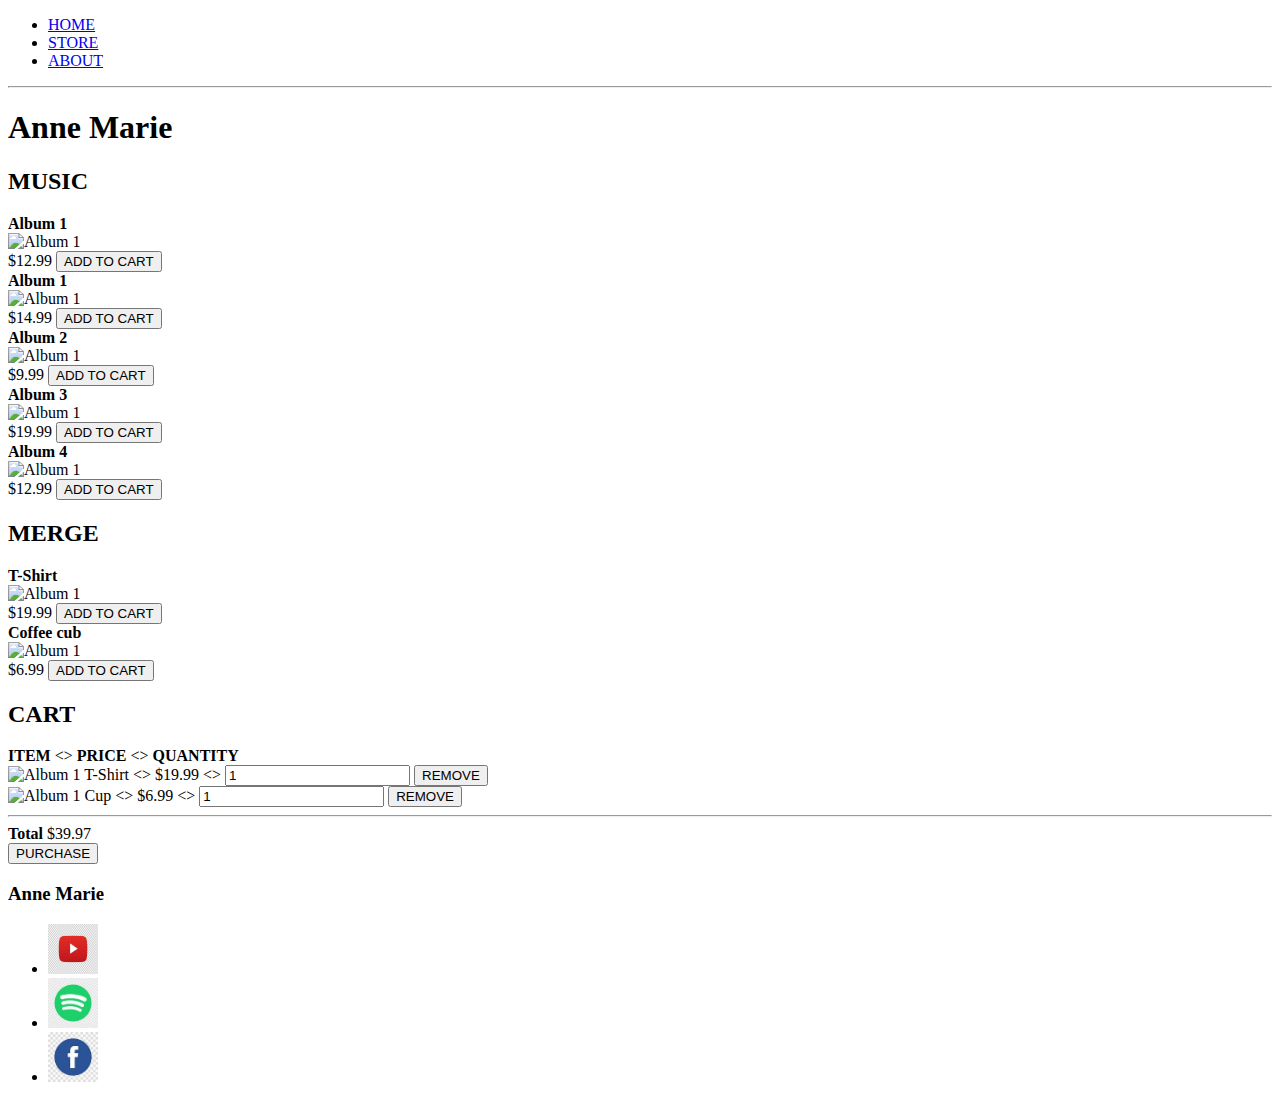
==== store.html @ ed18b38c "HTML code completed" ====
<!DOCTYPE html>
<html lang="en">
  <head>
    <title>Anne Marie | Store</title>
    <meta name="description" content="This is the description" />
  </head>
  <body>
    <header>
      <nav>
        <ul>
          <li><a href="index.html">HOME</a></li>
          <li><a href="store.html">STORE</a></li>
          <li><a href="about.html">ABOUT</a></li>
        </ul>
      </nav>
      <hr />
      <h1>Anne Marie</h1>
    </header>
    <section>
      <h2>MUSIC</h2>
      <div>
        <div>
          <strong>Album 1</strong>
        </div>
        <img src="images/Anne-Marie-Album-01.jpeg" alt="Album 1" />
        <div>
          <span>$12.99</span>
          <button role="button">ADD TO CART</button>
        </div>
      </div>
      <div>
        <div>
          <strong>Album 1</strong>
        </div>
        <img src="images/Anne-Marie-Album-02.jpeg" alt="Album 1" />
        <div>
          <span>$14.99</span>
          <button role="button">ADD TO CART</button>
        </div>
      </div>
      <div>
        <div>
          <strong>Album 2</strong>
        </div>
        <img src="images/Anne-Marie-Album-02.jpeg" alt="Album 1" />
        <div>
          <span>$9.99</span>
          <button role="button">ADD TO CART</button>
        </div>
      </div>
      <div>
        <div>
          <strong>Album 3</strong>
        </div>
        <img src="images/Anne-Marie-Album-03.jpeg" alt="Album 1" />
        <div>
          <span>$19.99</span>
          <button role="button">ADD TO CART</button>
        </div>
      </div>
      <div>
        <div>
          <strong>Album 4</strong>
        </div>
        <img src="images/Anne-Marie-Album-04.jpeg" alt="Album 1" />
        <div>
          <span>$12.99</span>
          <button role="button">ADD TO CART</button>
        </div>
      </div>
    </section>
    <section>
      <h2>MERGE</h2>
      <div>
        <div>
          <strong>T-Shirt</strong>
        </div>
        <img src="images/Anne-Marie-Shirt.jpeg" alt="Album 1" />
        <div>
          <span>$19.99</span>
          <button role="button">ADD TO CART</button>
        </div>
      </div>
      <div>
        <div>
          <strong>Coffee cub</strong>
        </div>
        <img src="images/Anne-Marie-Cup.jpeg" alt="Album 1" />
        <div>
          <span>$6.99</span>
          <button role="button">ADD TO CART</button>
        </div>
      </div>
    </section>
    <section>
      <h2>CART</h2>
      <div>
        <strong>ITEM</strong>
        &lt;&gt;
        <strong>PRICE</strong>
        &lt;&gt;
        <strong>QUANTITY</strong>
      </div>
      <div>
        <img
          src="images/Anne-Marie-Shirt.jpeg"
          alt="Album 1"
          width="100px"
          height="100px"
        />
        <span>T-Shirt</span>
        &lt;&gt;
        <span>$19.99</span>
        &lt;&gt;
        <input type="number" value="1" />
        <button role="button">REMOVE</button>
      </div>
      <div>
        <img
          src="images/Anne-Marie-Cup.jpeg"
          alt="Album 1"
          width="100px"
          height="100px"
        />
        <span>Cup</span>
        &lt;&gt;
        <span>$6.99</span>
        &lt;&gt;
        <input type="number" value="1" />
        <button role="button">REMOVE</button>
      </div>
      <hr />
      <div>
        <strong> Total </strong>
        <span>$39.97</span>
      </div>
      <div>
        <button role="button">PURCHASE</button>
      </div>
    </section>
    <footer>
      <h3>Anne Marie</h3>
      <ul>
        <li>
          <a href="https://www.youtube.com" target="_blank"
            ><img
              src="Images/youtube-logo.jpg"
              alt="Youtube Logo"
              width="50px"
              height="50px"
            />
          </a>
        </li>
        <li>
          <a href="https://www.spotify.com" target="_blank"
            ><img
              src="Images/spotify-logo.jpeg"
              alt="Spotify Logo"
              width="50px"
              height="50px"
          /></a>
        </li>
        <li>
          <a href="https://www.facebook.com" target="_blank"
            ><img
              src="Images/facebook-logo.jpeg"
              alt="Facebook Logo"
              width="50px"
              height="50px"
          /></a>
        </li>
      </ul>
    </footer>
  </body>
</html>
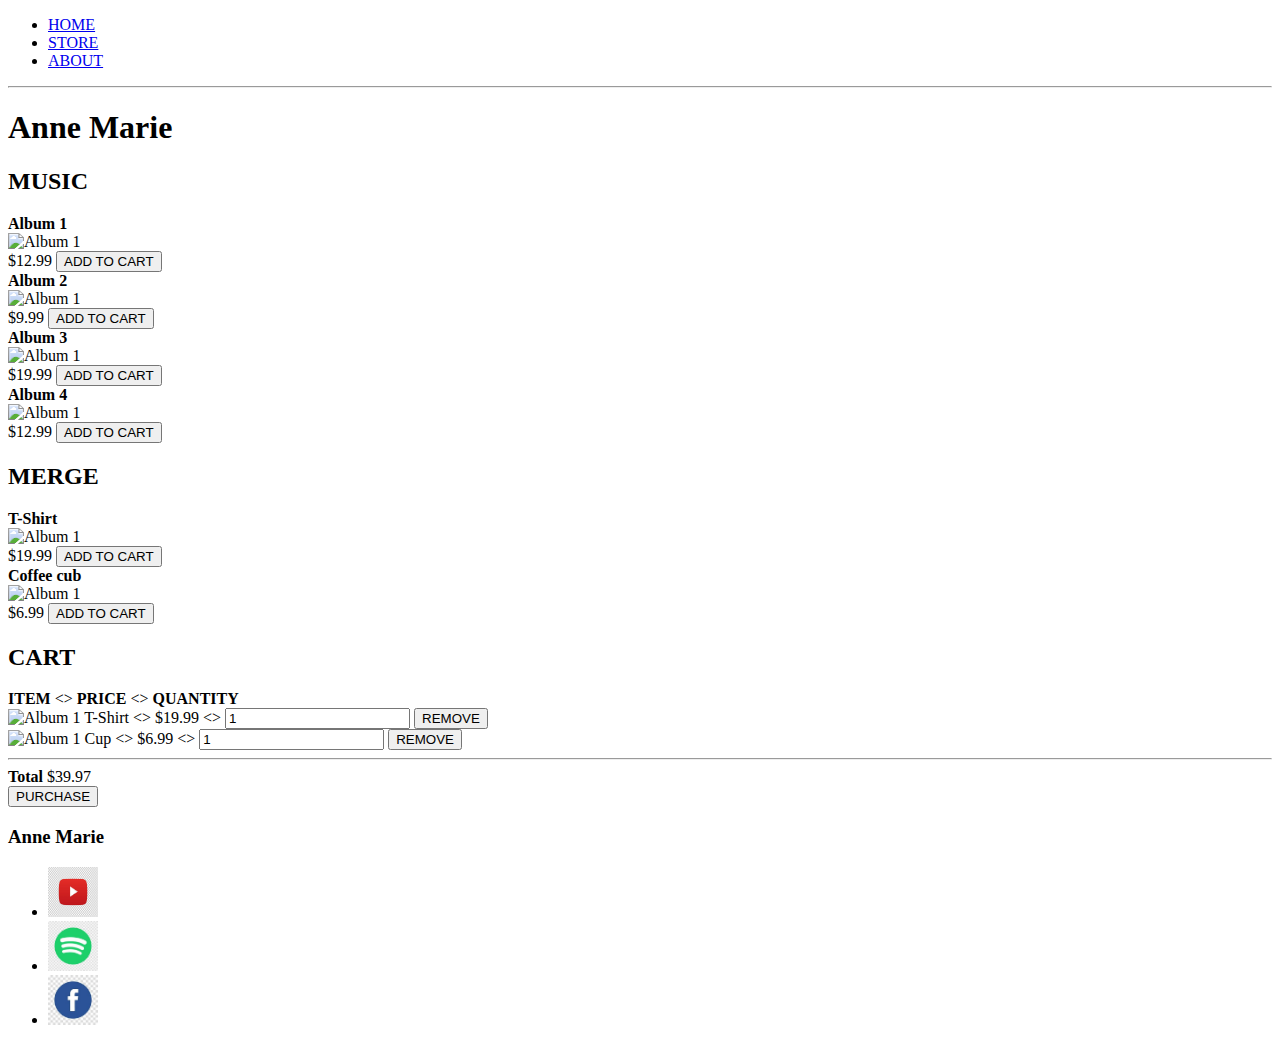
==== commit 856723ec: "CSS test" ====
--- a/store.html
+++ b/store.html
@@ -25,16 +25,6 @@
         <img src="images/Anne-Marie-Album-01.jpeg" alt="Album 1" />
         <div>
           <span>$12.99</span>
-          <button role="button">ADD TO CART</button>
-        </div>
-      </div>
-      <div>
-        <div>
-          <strong>Album 1</strong>
-        </div>
-        <img src="images/Anne-Marie-Album-02.jpeg" alt="Album 1" />
-        <div>
-          <span>$14.99</span>
           <button role="button">ADD TO CART</button>
         </div>
       </div>
@@ -173,5 +163,3 @@
     </footer>
   </body>
 </html>
-
-
